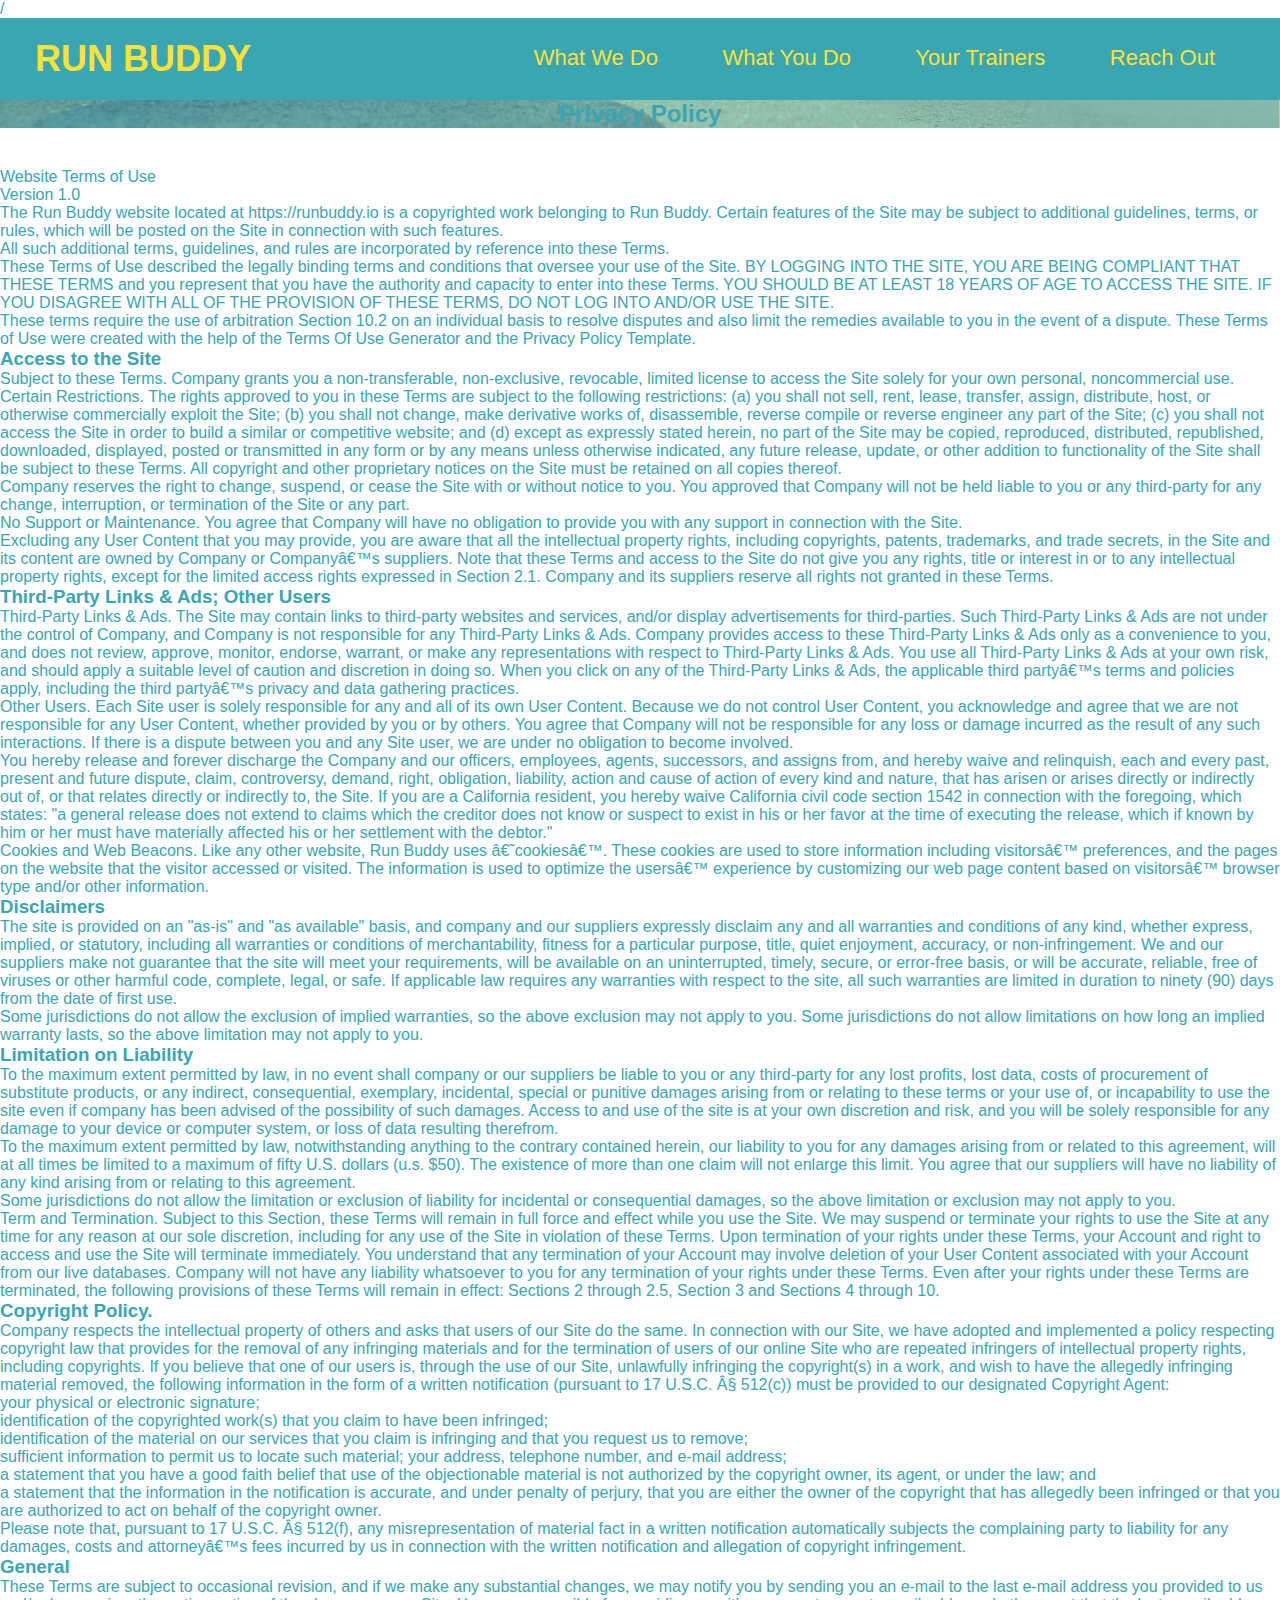
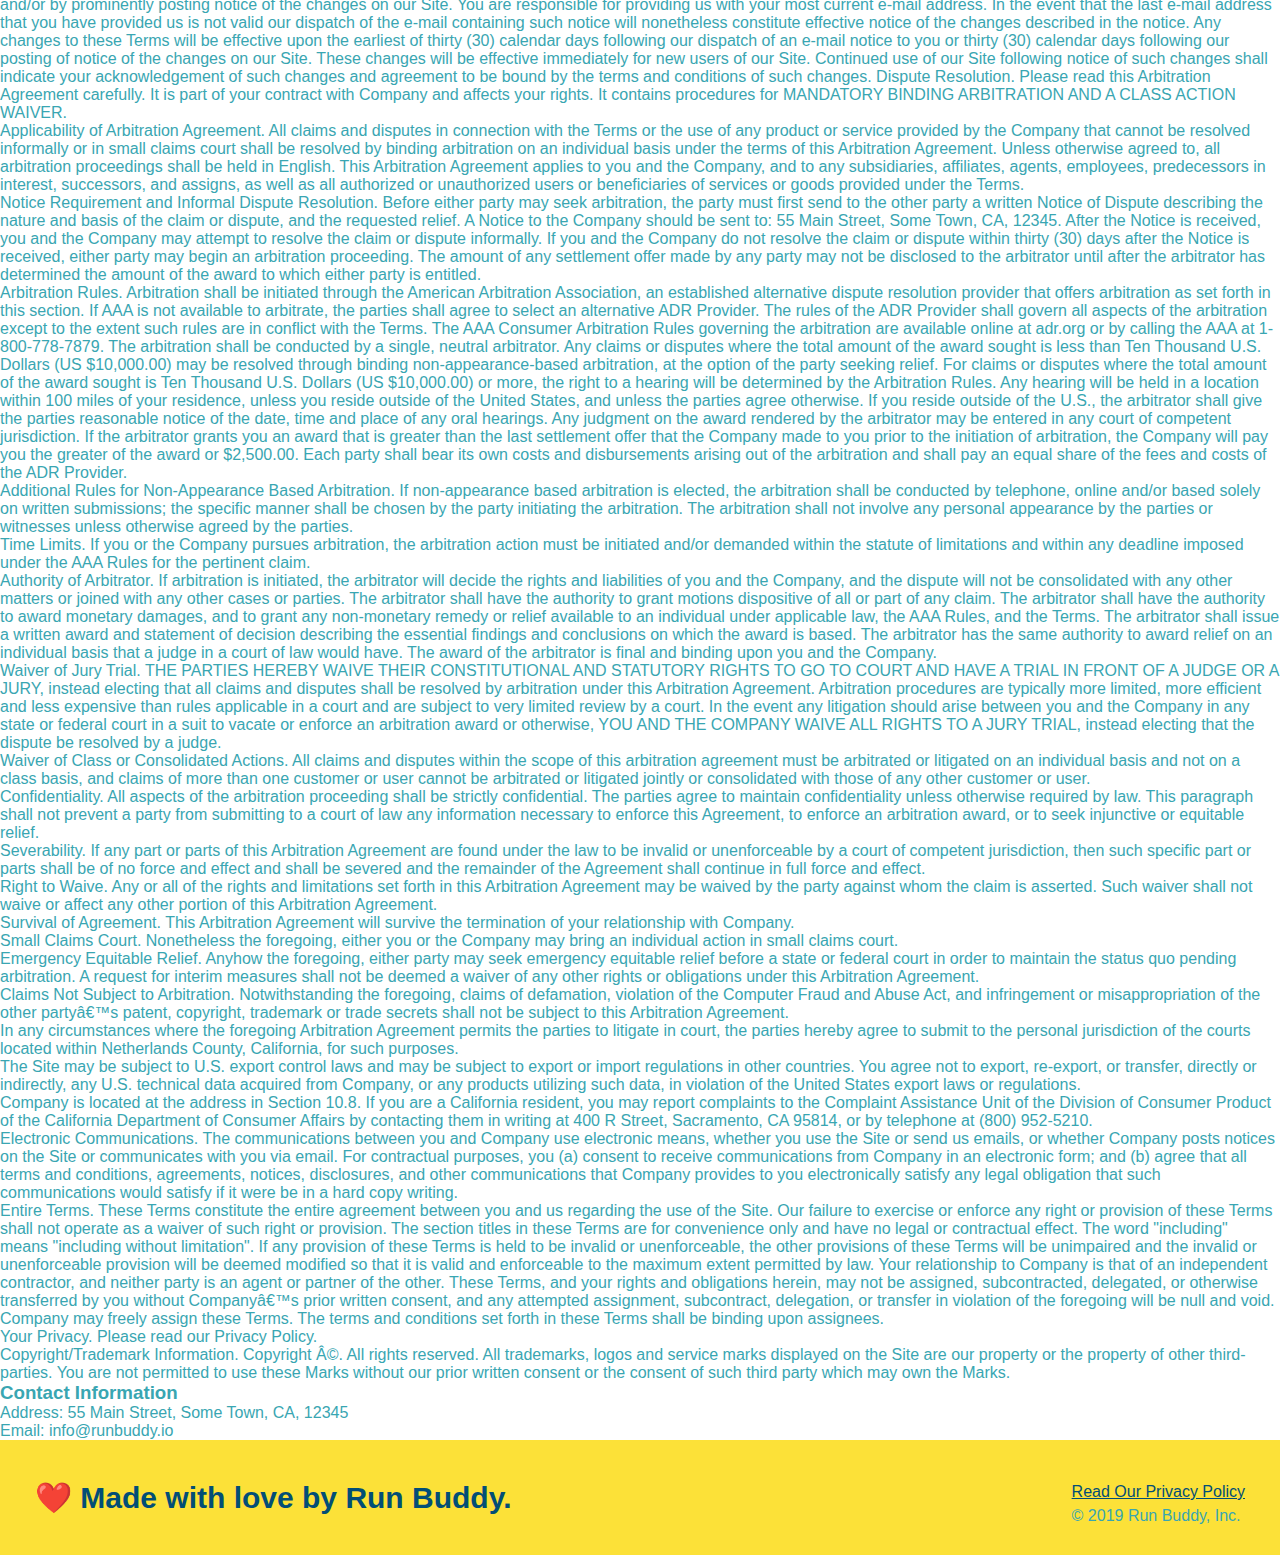
==== privacy-policy.html @ 275638bf "exceptional commit due to branch status not clean" ====
<!DOCTYPE html>
<html lang="en">
    <head>
        <meta charset="UTF-8" />
        <title>Privacy Policy-Running Pigs</title>
        <link rel="stylesheet" href="./assets/style.css" />
        <link rel="stylesheet" href="./assets/secondary-styles.css" >/
    </head>
    <body>
        <header>
            <h1>
                <a href="/">
                    RUN BUDDY
                </a>
            </h1>
            <nav>
                <!-- Unordered list element -->
                <ul>
                    <!-- List item element -->
                    <li>
                        <!-- Anchor element -->
                        <a href="./index.html#what-we-do">What We Do</a>
                    </li>
                    <li>
                        <a href="./index.html#what-you-do">What You Do</a>
                    </li>
                    <li>
                        <a href="./index.html#your-trainers">Your Trainers</a>
                    </li>
                    <li>
                        <a href="./index.html#reach-out">Reach Out</a>
                    </li>
                </ul>
            </nav>
        </header>

        <!-- HERO section -->
    <section class="hero">
        <h2 class="page-title">Privacy Policy</h2>

    </section>

    <!-- LEGAL TEXT -->
    <article>
        <p>
            Website Terms of Use
          </p>
    
          <p>
            Version 1.0
          </p>
    
          <p>
            The Run Buddy website located at https://runbuddy.io is a copyrighted work belonging to Run Buddy. Certain
            features of the Site may be subject to additional guidelines, terms, or rules, which will be posted on the Site
            in connection with such features.
          </p>
    
          <p>
            All such additional terms, guidelines, and rules are incorporated by reference into these Terms.
          </p>
    
          <p>
            These Terms of Use described the legally binding terms and conditions that oversee your use of the Site. BY
            LOGGING INTO THE SITE, YOU ARE BEING COMPLIANT THAT THESE TERMS and you represent that you have the authority
            and capacity to enter into these Terms. YOU SHOULD BE AT LEAST 18 YEARS OF AGE TO ACCESS THE SITE. IF YOU
            DISAGREE WITH ALL OF THE PROVISION OF THESE TERMS, DO NOT LOG INTO AND/OR USE THE SITE.
          </p>
    
          <p>
            These terms require the use of arbitration Section 10.2 on an individual basis to resolve disputes and also
            limit the remedies available to you in the event of a dispute. These Terms of Use were created with the help of
            the Terms Of Use Generator and the Privacy Policy Template.
          </p>
    
          <h3>
            Access to the Site
          </h3>
    
          <p>
            Subject to these Terms. Company grants you a non-transferable, non-exclusive, revocable, limited license to
            access the Site solely for your own personal, noncommercial use.
          </p>
    
          <p>
            Certain Restrictions. The rights approved to you in these Terms are subject to the following restrictions: (a)
            you shall not sell, rent, lease, transfer, assign, distribute, host, or otherwise commercially exploit the Site;
            (b) you shall not change, make derivative works of, disassemble, reverse compile or reverse engineer any part of
            the Site; (c) you shall not access the Site in order to build a similar or competitive website; and (d) except
            as expressly stated herein, no part of the Site may be copied, reproduced, distributed, republished, downloaded,
            displayed, posted or transmitted in any form or by any means unless otherwise indicated, any future release,
            update, or other addition to functionality of the Site shall be subject to these Terms. All copyright and other
            proprietary notices on the Site must be retained on all copies thereof.
          </p>
    
          <p>
            Company reserves the right to change, suspend, or cease the Site with or without notice to you. You approved
            that Company will not be held liable to you or any third-party for any change, interruption, or termination of
            the Site or any part.
          </p>
    
          <p>
            No Support or Maintenance. You agree that Company will have no obligation to provide you with any support in
            connection with the Site.
          </p>
    
          <p>
            Excluding any User Content that you may provide, you are aware that all the intellectual property rights,
            including copyrights, patents, trademarks, and trade secrets, in the Site and its content are owned by Company
            or Companyâ€™s suppliers. Note that these Terms and access to the Site do not give you any rights, title or
            interest in or to any intellectual property rights, except for the limited access rights expressed in Section
            2.1. Company and its suppliers reserve all rights not granted in these Terms.
          </p>
    
          <h3>
            Third-Party Links & Ads; Other Users
          </h3>
    
          <p>
            Third-Party Links & Ads. The Site may contain links to third-party websites and services, and/or display
            advertisements for third-parties. Such Third-Party Links & Ads are not under the control of Company, and Company
            is not responsible for any Third-Party Links & Ads. Company provides access to these Third-Party Links & Ads
            only as a convenience to you, and does not review, approve, monitor, endorse, warrant, or make any
            representations with respect to Third-Party Links & Ads. You use all Third-Party Links & Ads at your own risk,
            and should apply a suitable level of caution and discretion in doing so. When you click on any of the
            Third-Party Links & Ads, the applicable third partyâ€™s terms and policies apply, including the third partyâ€™s
            privacy and data gathering practices.
          </p>
    
          <p>
            Other Users. Each Site user is solely responsible for any and all of its own User Content. Because we do not
            control User Content, you acknowledge and agree that we are not responsible for any User Content, whether
            provided by you or by others. You agree that Company will not be responsible for any loss or damage incurred as
            the result of any such interactions. If there is a dispute between you and any Site user, we are under no
            obligation to become involved.
          </p>
    
          <p>
            You hereby release and forever discharge the Company and our officers, employees, agents, successors, and
            assigns from, and hereby waive and relinquish, each and every past, present and future dispute, claim,
            controversy, demand, right, obligation, liability, action and cause of action of every kind and nature, that has
            arisen or arises directly or indirectly out of, or that relates directly or indirectly to, the Site. If you are
            a California resident, you hereby waive California civil code section 1542 in connection with the foregoing,
            which states: "a general release does not extend to claims which the creditor does not know or suspect to exist
            in his or her favor at the time of executing the release, which if known by him or her must have materially
            affected his or her settlement with the debtor."
          </p>
    
          <p>
            Cookies and Web Beacons. Like any other website, Run Buddy uses â€˜cookiesâ€™. These cookies are used to store
            information including visitorsâ€™ preferences, and the pages on the website that the visitor accessed or visited.
            The information is used to optimize the usersâ€™ experience by customizing our web page content based on visitorsâ€™
            browser type and/or other information.
          </p>
    
          <h3>
            Disclaimers
          </h3>
    
          <p>
            The site is provided on an "as-is" and "as available" basis, and company and our suppliers expressly disclaim
            any and all warranties and conditions of any kind, whether express, implied, or statutory, including all
            warranties or conditions of merchantability, fitness for a particular purpose, title, quiet enjoyment, accuracy,
            or non-infringement. We and our suppliers make not guarantee that the site will meet your requirements, will be
            available on an uninterrupted, timely, secure, or error-free basis, or will be accurate, reliable, free of
            viruses or other harmful code, complete, legal, or safe. If applicable law requires any warranties with respect
            to the site, all such warranties are limited in duration to ninety (90) days from the date of first use.
          </p>
    
          <p>
            Some jurisdictions do not allow the exclusion of implied warranties, so the above exclusion may not apply to
            you. Some jurisdictions do not allow limitations on how long an implied warranty lasts, so the above limitation
            may not apply to you.
          </p>
    
          <h3>
            Limitation on Liability
          </h3>
    
          <p>
            To the maximum extent permitted by law, in no event shall company or our suppliers be liable to you or any
            third-party for any lost profits, lost data, costs of procurement of substitute products, or any indirect,
            consequential, exemplary, incidental, special or punitive damages arising from or relating to these terms or
            your use of, or incapability to use the site even if company has been advised of the possibility of such
            damages. Access to and use of the site is at your own discretion and risk, and you will be solely responsible
            for any damage to your device or computer system, or loss of data resulting therefrom.
          </p>
    
          <p>
            To the maximum extent permitted by law, notwithstanding anything to the contrary contained herein, our liability
            to you for any damages arising from or related to this agreement, will at all times be limited to a maximum of
            fifty U.S. dollars (u.s. $50). The existence of more than one claim will not enlarge this limit. You agree that
            our suppliers will have no liability of any kind arising from or relating to this agreement.
          </p>
    
          <p>
            Some jurisdictions do not allow the limitation or exclusion of liability for incidental or consequential
            damages, so the above limitation or exclusion may not apply to you.
          </p>
    
          <p>
            Term and Termination. Subject to this Section, these Terms will remain in full force and effect while you use
            the Site. We may suspend or terminate your rights to use the Site at any time for any reason at our sole
            discretion, including for any use of the Site in violation of these Terms. Upon termination of your rights under
            these Terms, your Account and right to access and use the Site will terminate immediately. You understand that
            any termination of your Account may involve deletion of your User Content associated with your Account from our
            live databases. Company will not have any liability whatsoever to you for any termination of your rights under
            these Terms. Even after your rights under these Terms are terminated, the following provisions of these Terms
            will remain in effect: Sections 2 through 2.5, Section 3 and Sections 4 through 10.
          </p>
    
          <h3>
            Copyright Policy.
          </h3>
    
          <p>
            Company respects the intellectual property of others and asks that users of our Site do the same. In connection
            with our Site, we have adopted and implemented a policy respecting copyright law that provides for the removal
            of any infringing materials and for the termination of users of our online Site who are repeated infringers of
            intellectual property rights, including copyrights. If you believe that one of our users is, through the use of
            our Site, unlawfully infringing the copyright(s) in a work, and wish to have the allegedly infringing material
            removed, the following information in the form of a written notification (pursuant to 17 U.S.C. Â§ 512(c)) must
            be provided to our designated Copyright Agent:
          </p>
    
          <ul>
            <li>
              your physical or electronic signature;
            </li>
            <li>
              identification of the copyrighted work(s) that you claim to have been infringed;
            </li>
            <li>
              identification of the material on our services that you claim is infringing and that you request us to remove;
            </li>
            <li>
              sufficient information to permit us to locate such material; your address, telephone number, and e-mail
              address;
            </li>
            <li>
              a statement that you have a good faith belief that use of the objectionable material is not authorized by the
              copyright owner, its agent, or under the law; and
            </li>
            <li>
              a statement that the information in the notification is accurate, and under penalty of perjury, that you are
              either the owner of the copyright that has allegedly been infringed or that you are authorized to act on
              behalf of the copyright owner.
            </li>
          </ul>
    
          <p>
            Please note that, pursuant to 17 U.S.C. Â§ 512(f), any misrepresentation of material fact in a written
            notification automatically subjects the complaining party to liability for any damages, costs and attorneyâ€™s
            fees incurred by us in connection with the written notification and allegation of copyright infringement.
          </p>
    
          <h3>
            General
          </h3>
    
          <p>
            These Terms are subject to occasional revision, and if we make any substantial changes, we may notify you by
            sending you an e-mail to the last e-mail address you provided to us and/or by prominently posting notice of the
            changes on our Site. You are responsible for providing us with your most current e-mail address. In the event
            that the last e-mail address that you have provided us is not valid our dispatch of the e-mail containing such
            notice will nonetheless constitute effective notice of the changes described in the notice. Any changes to these
            Terms will be effective upon the earliest of thirty (30) calendar days following our dispatch of an e-mail
            notice to you or thirty (30) calendar days following our posting of notice of the changes on our Site. These
            changes will be effective immediately for new users of our Site. Continued use of our Site following notice of
            such changes shall indicate your acknowledgement of such changes and agreement to be bound by the terms and
            conditions of such changes. Dispute Resolution. Please read this Arbitration Agreement carefully. It is part of
            your contract with Company and affects your rights. It contains procedures for MANDATORY BINDING ARBITRATION AND
            A CLASS ACTION WAIVER.
          </p>
    
          <p>
            Applicability of Arbitration Agreement. All claims and disputes in connection with the Terms or the use of any
            product or service provided by the Company that cannot be resolved informally or in small claims court shall be
            resolved by binding arbitration on an individual basis under the terms of this Arbitration Agreement. Unless
            otherwise agreed to, all arbitration proceedings shall be held in English. This Arbitration Agreement applies to
            you and the Company, and to any subsidiaries, affiliates, agents, employees, predecessors in interest,
            successors, and assigns, as well as all authorized or unauthorized users or beneficiaries of services or goods
            provided under the Terms.
          </p>
    
          <p>
            Notice Requirement and Informal Dispute Resolution. Before either party may seek arbitration, the party must
            first send to the other party a written Notice of Dispute describing the nature and basis of the claim or
            dispute, and the requested relief. A Notice to the Company should be sent to: 55 Main Street, Some Town, CA,
            12345. After the Notice is received, you and the Company may attempt to resolve the claim or dispute informally.
            If you and the Company do not resolve the claim or dispute within thirty (30) days after the Notice is received,
            either party may begin an arbitration proceeding. The amount of any settlement offer made by any party may not
            be disclosed to the arbitrator until after the arbitrator has determined the amount of the award to which either
            party is entitled.
          </p>
    
          <p>
            Arbitration Rules. Arbitration shall be initiated through the American Arbitration Association, an established
            alternative dispute resolution provider that offers arbitration as set forth in this section. If AAA is not
            available to arbitrate, the parties shall agree to select an alternative ADR Provider. The rules of the ADR
            Provider shall govern all aspects of the arbitration except to the extent such rules are in conflict with the
            Terms. The AAA Consumer Arbitration Rules governing the arbitration are available online at adr.org or by
            calling the AAA at 1-800-778-7879. The arbitration shall be conducted by a single, neutral arbitrator. Any
            claims or disputes where the total amount of the award sought is less than Ten Thousand U.S. Dollars (US
            $10,000.00) may be resolved through binding non-appearance-based arbitration, at the option of the party seeking
            relief. For claims or disputes where the total amount of the award sought is Ten Thousand U.S. Dollars (US
            $10,000.00) or more, the right to a hearing will be determined by the Arbitration Rules. Any hearing will be
            held in a location within 100 miles of your residence, unless you reside outside of the United States, and
            unless the parties agree otherwise. If you reside outside of the U.S., the arbitrator shall give the parties
            reasonable notice of the date, time and place of any oral hearings. Any judgment on the award rendered by the
            arbitrator may be entered in any court of competent jurisdiction. If the arbitrator grants you an award that is
            greater than the last settlement offer that the Company made to you prior to the initiation of arbitration, the
            Company will pay you the greater of the award or $2,500.00. Each party shall bear its own costs and
            disbursements arising out of the arbitration and shall pay an equal share of the fees and costs of the ADR
            Provider.
          </p>
    
          <p>
            Additional Rules for Non-Appearance Based Arbitration. If non-appearance based arbitration is elected, the
            arbitration shall be conducted by telephone, online and/or based solely on written submissions; the specific
            manner shall be chosen by the party initiating the arbitration. The arbitration shall not involve any personal
            appearance by the parties or witnesses unless otherwise agreed by the parties.
          </p>
    
          <p>
            Time Limits. If you or the Company pursues arbitration, the arbitration action must be initiated and/or demanded
            within the statute of limitations and within any deadline imposed under the AAA Rules for the pertinent claim.
          </p>
    
          <p>
            Authority of Arbitrator. If arbitration is initiated, the arbitrator will decide the rights and liabilities of
            you and the Company, and the dispute will not be consolidated with any other matters or joined with any other
            cases or parties. The arbitrator shall have the authority to grant motions dispositive of all or part of any
            claim. The arbitrator shall have the authority to award monetary damages, and to grant any non-monetary remedy
            or relief available to an individual under applicable law, the AAA Rules, and the Terms. The arbitrator shall
            issue a written award and statement of decision describing the essential findings and conclusions on which the
            award is based. The arbitrator has the same authority to award relief on an individual basis that a judge in a
            court of law would have. The award of the arbitrator is final and binding upon you and the Company.
          </p>
    
          <p>
            Waiver of Jury Trial. THE PARTIES HEREBY WAIVE THEIR CONSTITUTIONAL AND STATUTORY RIGHTS TO GO TO COURT AND HAVE
            A TRIAL IN FRONT OF A JUDGE OR A JURY, instead electing that all claims and disputes shall be resolved by
            arbitration under this Arbitration Agreement. Arbitration procedures are typically more limited, more efficient
            and less expensive than rules applicable in a court and are subject to very limited review by a court. In the
            event any litigation should arise between you and the Company in any state or federal court in a suit to vacate
            or enforce an arbitration award or otherwise, YOU AND THE COMPANY WAIVE ALL RIGHTS TO A JURY TRIAL, instead
            electing that the dispute be resolved by a judge.
          </p>
    
          <p>
            Waiver of Class or Consolidated Actions. All claims and disputes within the scope of this arbitration agreement
            must be arbitrated or litigated on an individual basis and not on a class basis, and claims of more than one
            customer or user cannot be arbitrated or litigated jointly or consolidated with those of any other customer or
            user.
          </p>
    
          <p>
            Confidentiality. All aspects of the arbitration proceeding shall be strictly confidential. The parties agree to
            maintain confidentiality unless otherwise required by law. This paragraph shall not prevent a party from
            submitting to a court of law any information necessary to enforce this Agreement, to enforce an arbitration
            award, or to seek injunctive or equitable relief.
          </p>
    
          <p>
            Severability. If any part or parts of this Arbitration Agreement are found under the law to be invalid or
            unenforceable by a court of competent jurisdiction, then such specific part or parts shall be of no force and
            effect and shall be severed and the remainder of the Agreement shall continue in full force and effect.
          </p>
    
          <p>
            Right to Waive. Any or all of the rights and limitations set forth in this Arbitration Agreement may be waived
            by the party against whom the claim is asserted. Such waiver shall not waive or affect any other portion of this
            Arbitration Agreement.
          </p>
    
          <p>
            Survival of Agreement. This Arbitration Agreement will survive the termination of your relationship with
            Company.
          </p>
    
          <p>
            Small Claims Court. Nonetheless the foregoing, either you or the Company may bring an individual action in small
            claims court.
          </p>
    
          <p>
            Emergency Equitable Relief. Anyhow the foregoing, either party may seek emergency equitable relief before a
            state or federal court in order to maintain the status quo pending arbitration. A request for interim measures
            shall not be deemed a waiver of any other rights or obligations under this Arbitration Agreement.
          </p>
    
          <p>
            Claims Not Subject to Arbitration. Notwithstanding the foregoing, claims of defamation, violation of the
            Computer Fraud and Abuse Act, and infringement or misappropriation of the other partyâ€™s patent, copyright,
            trademark or trade secrets shall not be subject to this Arbitration Agreement.
          </p>
    
          <p>
            In any circumstances where the foregoing Arbitration Agreement permits the parties to litigate in court, the
            parties hereby agree to submit to the personal jurisdiction of the courts located within Netherlands County,
            California, for such purposes.
          </p>
    
          <p>
            The Site may be subject to U.S. export control laws and may be subject to export or import regulations in other
            countries. You agree not to export, re-export, or transfer, directly or indirectly, any U.S. technical data
            acquired from Company, or any products utilizing such data, in violation of the United States export laws or
            regulations.
          </p>
    
          <p>
            Company is located at the address in Section 10.8. If you are a California resident, you may report complaints
            to the Complaint Assistance Unit of the Division of Consumer Product of the California Department of Consumer
            Affairs by contacting them in writing at 400 R Street, Sacramento, CA 95814, or by telephone at (800) 952-5210.
          </p>
    
          <p>
            Electronic Communications. The communications between you and Company use electronic means, whether you use the
            Site or send us emails, or whether Company posts notices on the Site or communicates with you via email. For
            contractual purposes, you (a) consent to receive communications from Company in an electronic form; and (b)
            agree that all terms and conditions, agreements, notices, disclosures, and other communications that Company
            provides to you electronically satisfy any legal obligation that such communications would satisfy if it were be
            in a hard copy writing.
          </p>
    
          <p>
            Entire Terms. These Terms constitute the entire agreement between you and us regarding the use of the Site. Our
            failure to exercise or enforce any right or provision of these Terms shall not operate as a waiver of such right
            or provision. The section titles in these Terms are for convenience only and have no legal or contractual
            effect. The word "including" means "including without limitation". If any provision of these Terms is held to be
            invalid or unenforceable, the other provisions of these Terms will be unimpaired and the invalid or
            unenforceable provision will be deemed modified so that it is valid and enforceable to the maximum extent
            permitted by law. Your relationship to Company is that of an independent contractor, and neither party is an
            agent or partner of the other. These Terms, and your rights and obligations herein, may not be assigned,
            subcontracted, delegated, or otherwise transferred by you without Companyâ€™s prior written consent, and any
            attempted assignment, subcontract, delegation, or transfer in violation of the foregoing will be null and void.
            Company may freely assign these Terms. The terms and conditions set forth in these Terms shall be binding upon
            assignees.
          </p>
    
          <p>
            Your Privacy. Please read our Privacy Policy.
          </p>
    
          <p>
            Copyright/Trademark Information. Copyright Â©. All rights reserved. All trademarks, logos and service marks
            displayed on the Site are our property or the property of other third-parties. You are not permitted to use
            these Marks without our prior written consent or the consent of such third party which may own the Marks.
          </p>
    
          <h3>
            Contact Information
          </h3>
    
          <p>
            Address: 55 Main Street, Some Town, CA, 12345
          </p>
    
          <p>
            Email: info@runbuddy.io
          </p>
    </article>

<!-- FOOTER -->
        <footer>
            <h2>❤️ Made with love by Run Buddy.</h2>
        <div>
            <a href="#">Read Our Privacy Policy</a><br />
            &copy; 2019 Run Buddy, Inc.
        </div>
                    
         </footer>

    </body>

</html>
---- assets/style.css ----
* {
    margin: 0;
    padding: 0;
    box-sizing: border-box;
}

body {
    /* more of this crazy alphanumerical value in a minute! */
    color: #39a6b2;
    font-family: Arial, Helvetica, sans-serif;
}

/* apply styles to <header> */
header {
    padding: 20px 35px;
    background-color: #39a6b2;
}

header h1 {
    font-weight: bold;
    font-size: 36px;
    color: #fce138;
    margin: 0;
    display:inline;
}

header a {
    text-decoration:none;
    color: #fce138;
}

 header nav {
    float: right;
    margin: 7px 0;
 }

 header nav ul li {
    display: inline;
 }

 header nav ul li a {
    margin: 0 30px;
    font-weight: lighter;
    font-size: 22px;
 }

 footer {
    background: #fce138;
    width: 100%;
    padding: 40px 35px;
 }

 footer h2 {
    display: inline;
    color: #024e76;
    font-size: 30px;
    margin: 0;
 }

 footer div {
    float: right;
    line-height: 1.5;
    text-align: justified;
 }

 footer a {
    color: #024e76;
 }

 /* Hero style Start */
 .hero {
    background-image: url("../assets/image/hero-bg.jpeg");
    height: 600px;
    background-size: cover;
    background-position: center;
    position:relative;
 }


 /* Hero-form style */
 .hero-form {
    border: 3px solid #024e76;
    background-color: #fce138;
    padding: 20px;
    width: 500px;
    color: #024e76;
    position: absolute;
    bottom: 120px;
    right: 140px;
 }

 .hero-form h3 {
    font-size: 24px;
    margin: 0;
 }

 .hero-form p {
    margin: 5px 0 15px 0;
 }

 .form-input {
    border: 1px solid #024e76;
    display: block;
    padding: 7px 15px;
    font-size: 16px;
    color: #024e76;
    width: 100%;
    margin-bottom: 15px;
 }

 .hero-form label {
    margin: 0 5px;
 }

 .hero-form button {
    color: #fce138;
    background-color: #024e76;
    border: none;
    padding: 10px 20px;
    font-size: 16px;
 }

 /* what we do */
 .intro {
   text-align: center;
 }
  
 .intro p {
   line-height: 1.7;
   color:#39a6b2;
   width: 80%;
   font-size: 20px;
   margin: 0 auto;
 }

 /* what you do */
 .steps {
   text-align: center;
   background: #fce138;
 }

/* I ADDED */
.steps h2 {
   padding-top: 20px;
}

 .steps div {
   margin-bottom: 80px;
 }

 .steps img {
   width: 15%;
   margin: 10px 0;
 }

 .steps h3 {
   color:#024e76;
   font-size: 46px;
   margin-top: 10px;
 }

.steps p {
 color: #39a6b2;
 font-size: 23px;  
}

.steps span {
   font-size: 38px;
}

.section-title {
   font-size: 55px;
   color: #024e76;
   margin-bottom: 35px;
   padding: 0 100px 20px 100px;
   display: inline-block;
   border-bottom: 3px solid;
}

.primary-border {
   border-color: #fce138;
}

.secondary-border {
   border-color: #39a6b2;
}

/* meet your trainers */
.trainers {
   text-align: center;
}
.trainer {
   width: 900px;
   margin: 0 auto 30px auto;
   background: #024e76;
   color: #fce138;
   overflow: auto;
}
.trainer img {
   width: 35%;
   float: left;
}
.trainer-bio {
   padding:35px;
   float: left;
   width: 65%;
}
.trainer-bio h3 {
   font-size: 32px;
   margin-bottom: 8px;
}
.trainer-bio h4 {
   font-weight: lighter;
   font-size: 26px;
   margin-bottom: 25px;
}
.trainer-bio p {
   font-size: 17px;
   line-height: 1.3;
}


/* text alignment */
.text-left {
   text-align: left;
}
.text-right {
   text-align: right;
}

/* REACH OUT */
.contact {
   background: #024e76;
   text-align: center;
}

.contact h2 {
   color: #fce138;
}

/* iFRAME (MAP) */
.contact-info iframe {
   width: 400px;
   height: 400px;
}

.contact-info div {
   width: 410px;
   display: inline-block;
   vertical-align: top;
   text-align: left;
   margin: 30px 0 0 60px;
   color:white;
}

.contact-info h3 {
   color:#fce138;
   font-size: 32px;
}

.contact-info p, 
.contact-info address {
   margin: 20px 0;
   line-height: 1.5;
   font-size: 20px;
   font-style: normal;
}

.contact-info a {
   color: #fce138;
}
---- assets/secondary-styles.css ----
.hero {
    background-position: bottom;
    height:auto;
    text-align: center;
    margin-bottom: 40px;
}
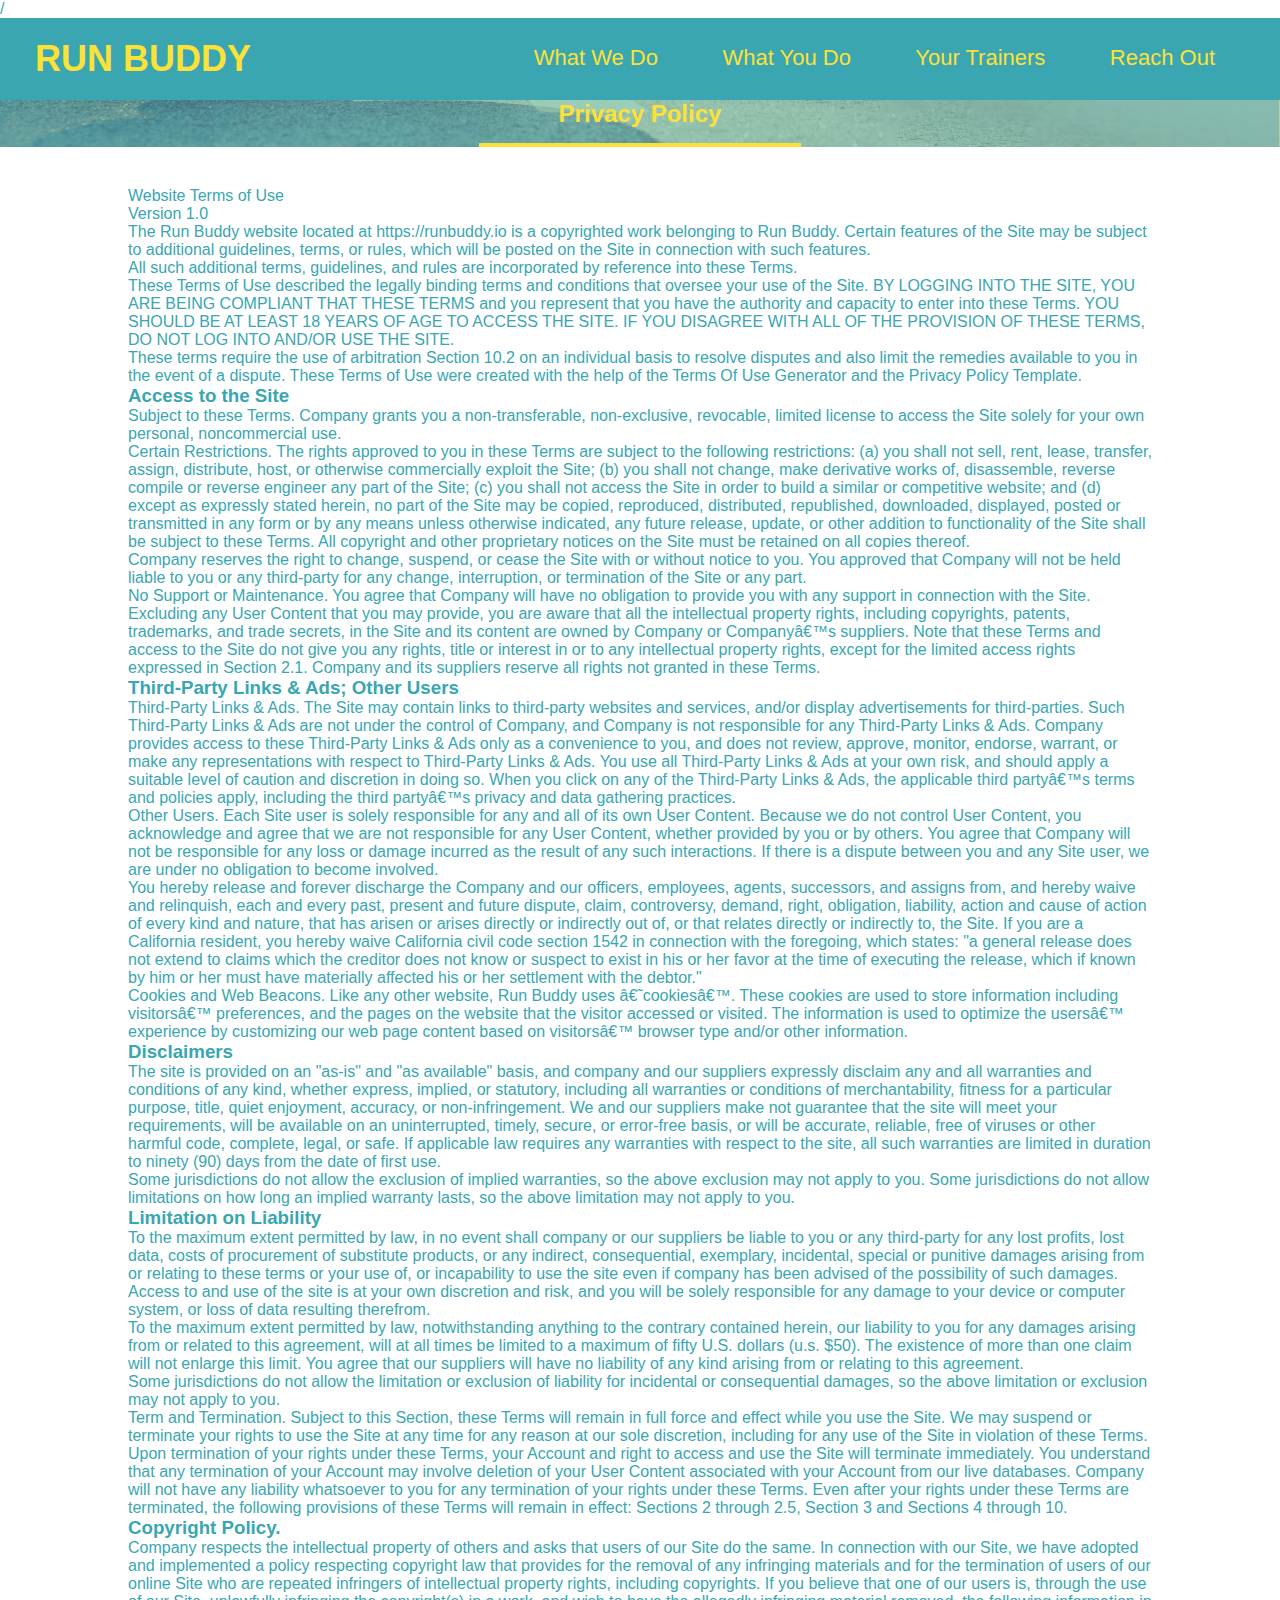
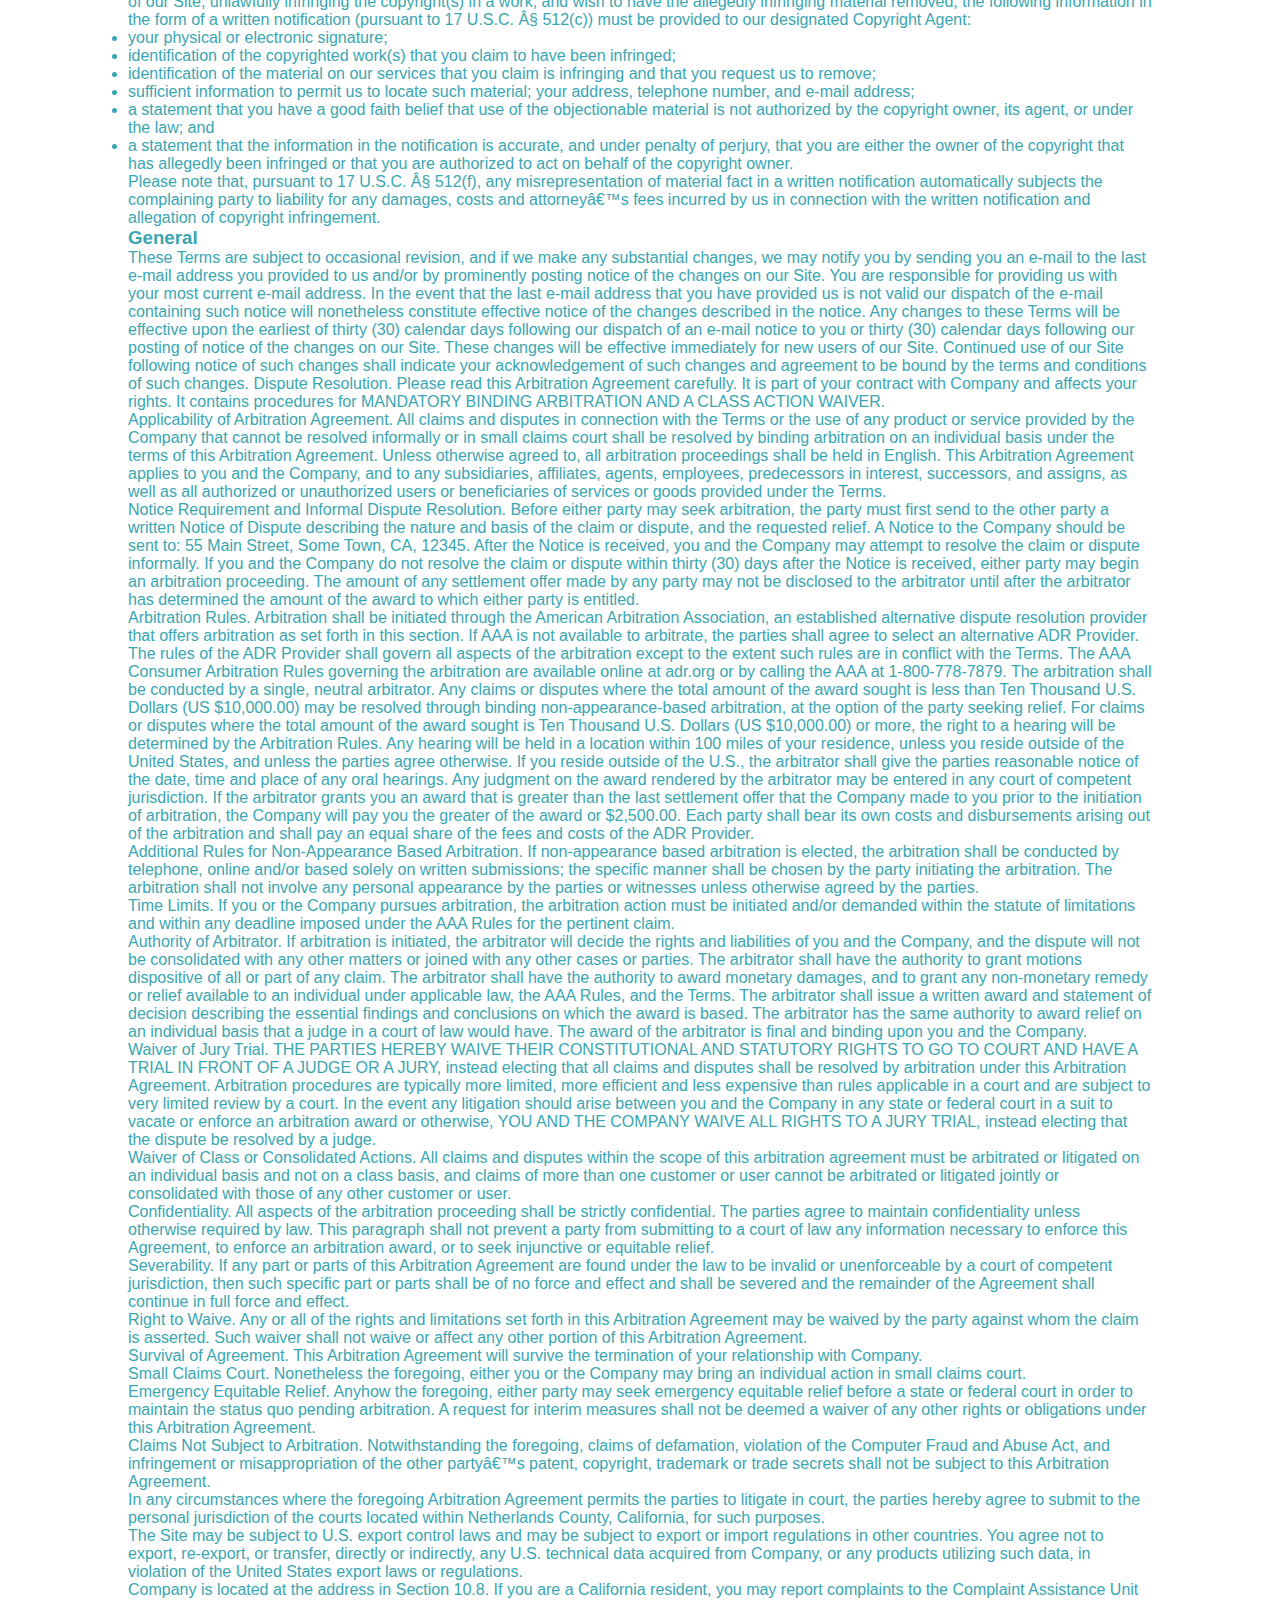
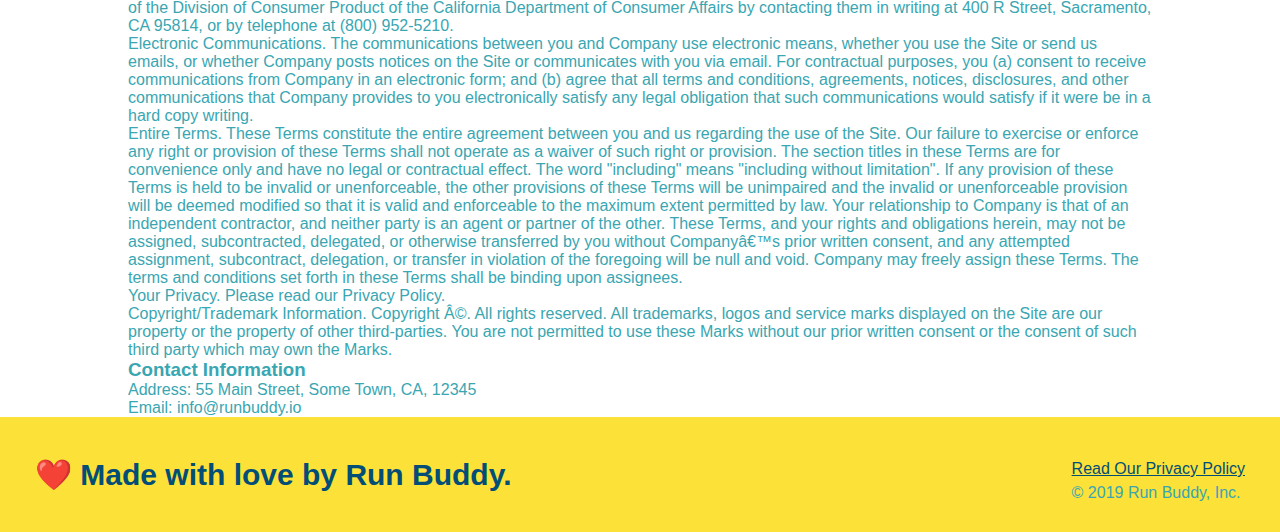
==== commit 6ff57921: "fixed hero image" ====
--- a/privacy-policy.html
+++ b/privacy-policy.html
@@ -14,11 +14,8 @@
                 </a>
             </h1>
             <nav>
-                <!-- Unordered list element -->
                 <ul>
-                    <!-- List item element -->
                     <li>
-                        <!-- Anchor element -->
                         <a href="./index.html#what-we-do">What We Do</a>
                     </li>
                     <li>
@@ -41,7 +38,7 @@
     </section>
 
     <!-- LEGAL TEXT -->
-    <article>
+    <article class="secondary-content">
         <p>
             Website Terms of Use
           </p>
--- a/assets/secondary-styles.css
+++ b/assets/secondary-styles.css
@@ -4,3 +4,28 @@
     text-align: center;
     margin-bottom: 40px;
 }
+
+/* Hero section */
+.page-title {
+    color: #fce138;
+    display: inline-block;
+    padding: 0 80px 15px 80px;
+    border-bottom: 4px solid #fce138;
+
+}
+
+.page-title h2 {
+    font-weight: normal;
+    font-size: 42px;
+    font-style: italic;
+}
+
+/* Legal content */
+.secondary-content {
+    width:80%;
+    margin:auto;
+}
+
+.secondary-content article {
+    color: #024e76;
+}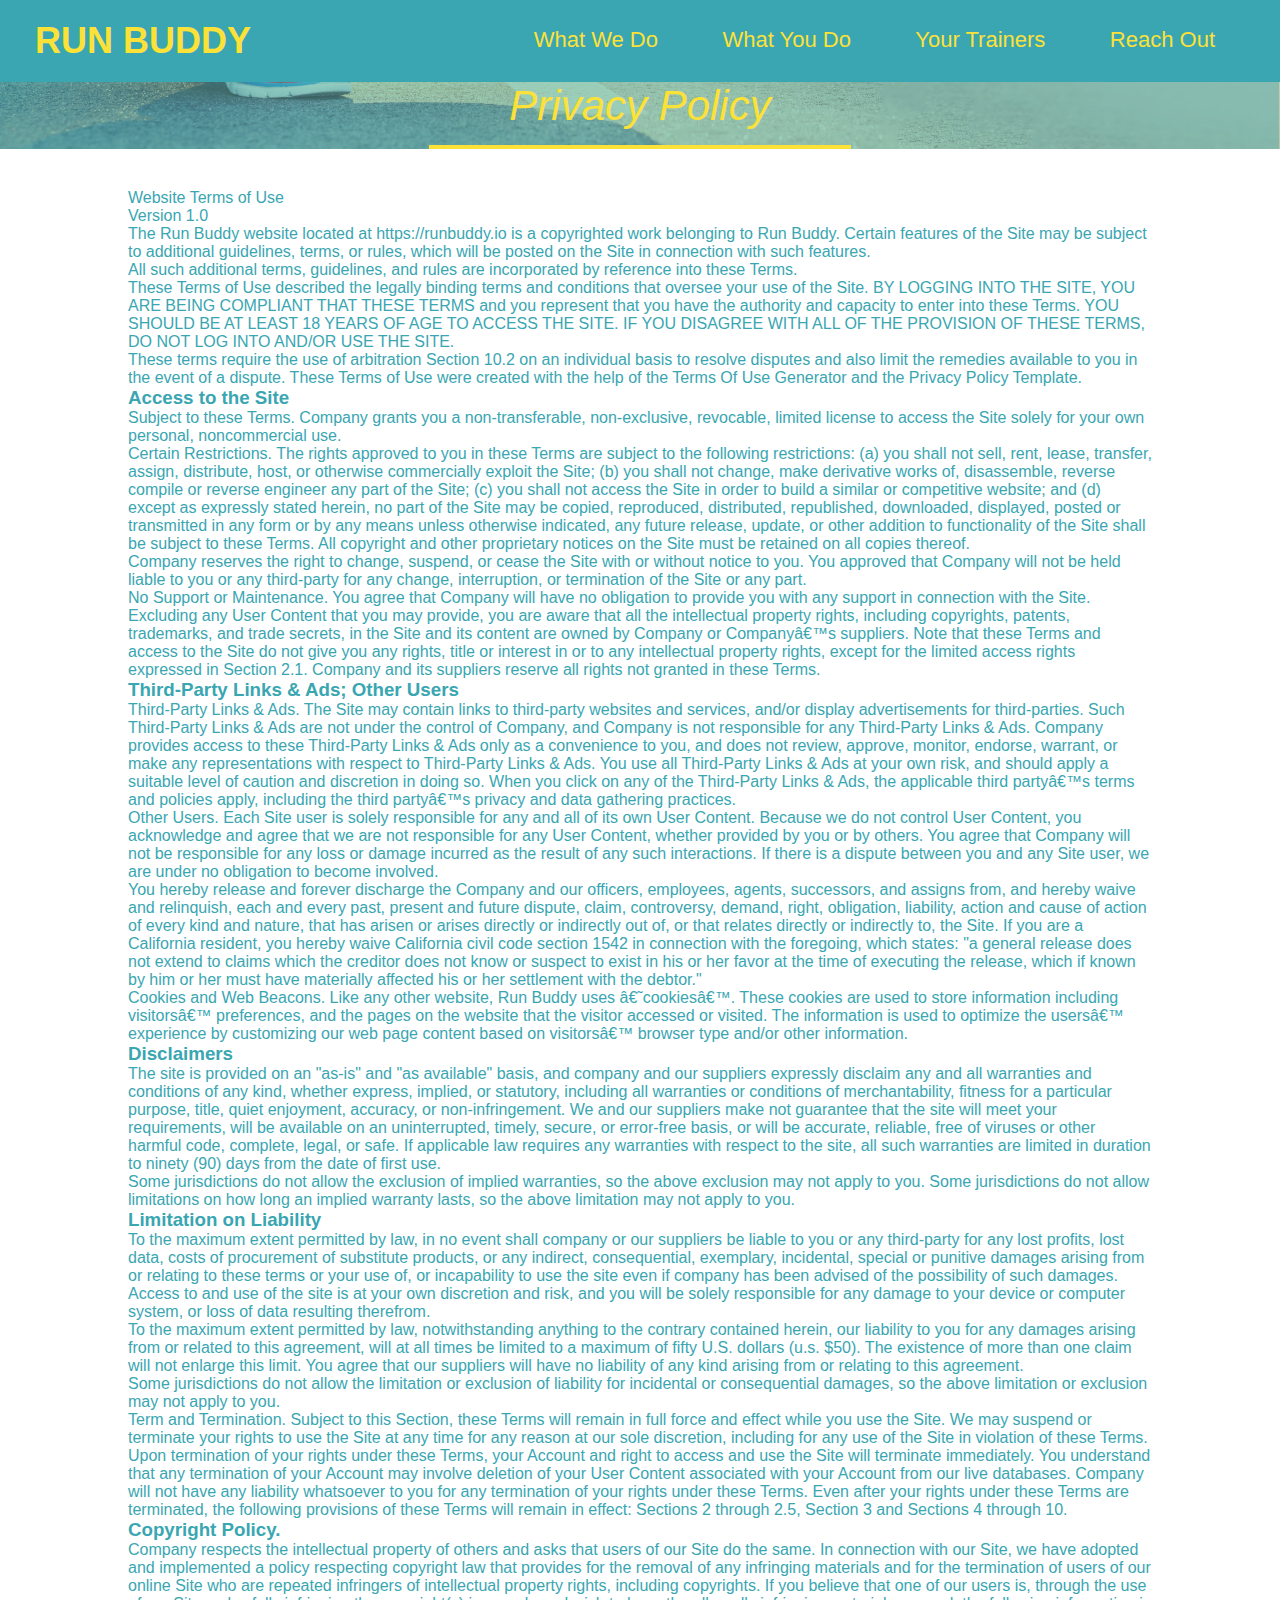
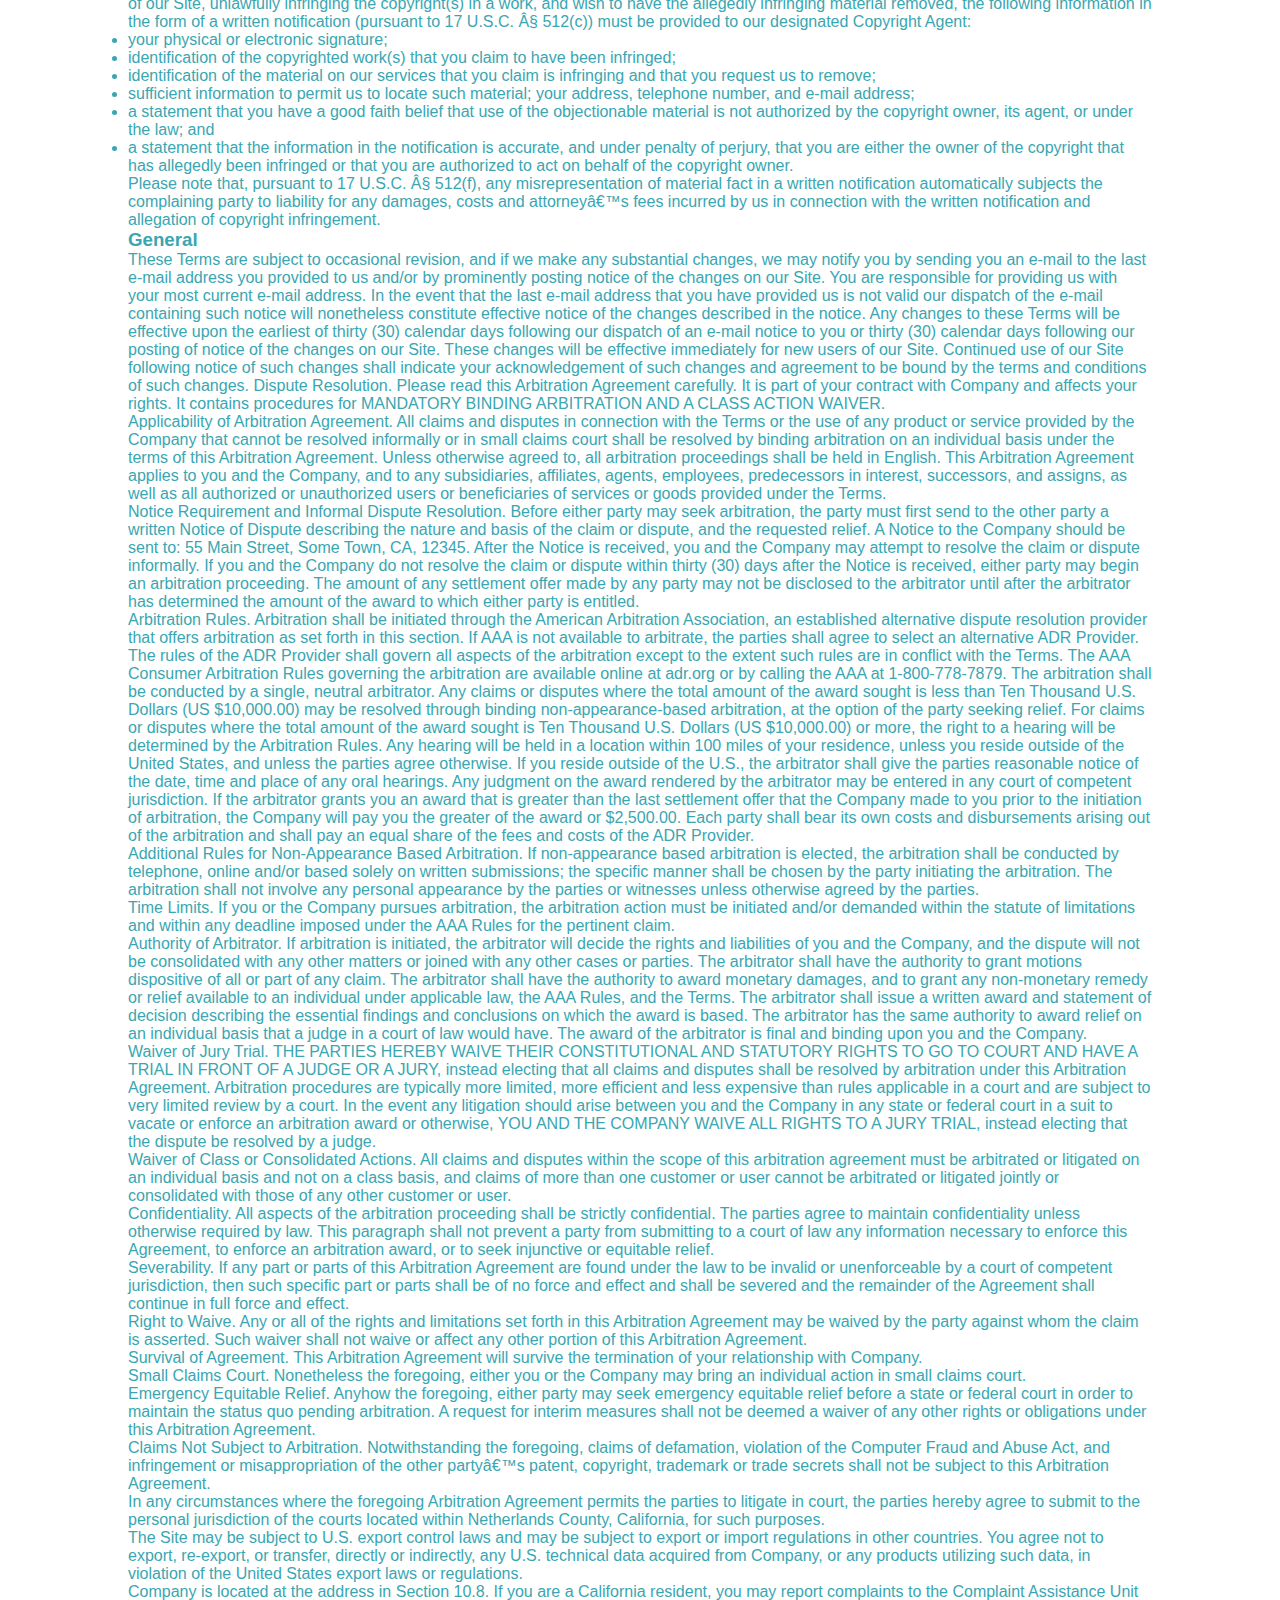
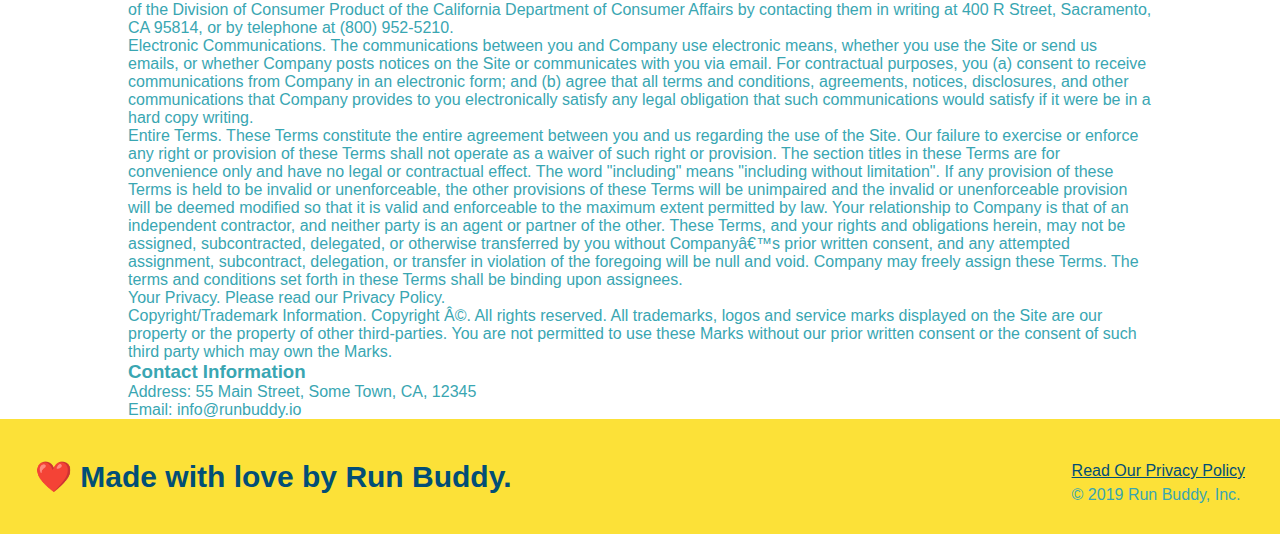
==== commit e0872c74: "privacy policy" ====
--- a/privacy-policy.html
+++ b/privacy-policy.html
@@ -4,12 +4,12 @@
         <meta charset="UTF-8" />
         <title>Privacy Policy-Running Pigs</title>
         <link rel="stylesheet" href="./assets/style.css" />
-        <link rel="stylesheet" href="./assets/secondary-styles.css" >/
+        <link rel="stylesheet" href="./assets/secondary-styles.css" />
     </head>
     <body>
         <header>
             <h1>
-                <a href="/">
+                <a href="index.html">
                     RUN BUDDY
                 </a>
             </h1>
@@ -33,8 +33,9 @@
 
         <!-- HERO section -->
     <section class="hero">
-        <h2 class="page-title">Privacy Policy</h2>
-
+        <h2 class="page-title">
+          Privacy Policy
+        </h2>
     </section>
 
     <!-- LEGAL TEXT -->
--- a/assets/secondary-styles.css
+++ b/assets/secondary-styles.css
@@ -8,13 +8,9 @@
 /* Hero section */
 .page-title {
     color: #fce138;
+    padding: 0 80px 15px 80px;
     display: inline-block;
-    padding: 0 80px 15px 80px;
     border-bottom: 4px solid #fce138;
-
-}
-
-.page-title h2 {
     font-weight: normal;
     font-size: 42px;
     font-style: italic;
@@ -28,4 +24,4 @@
 
 .secondary-content article {
     color: #024e76;
-}+}
